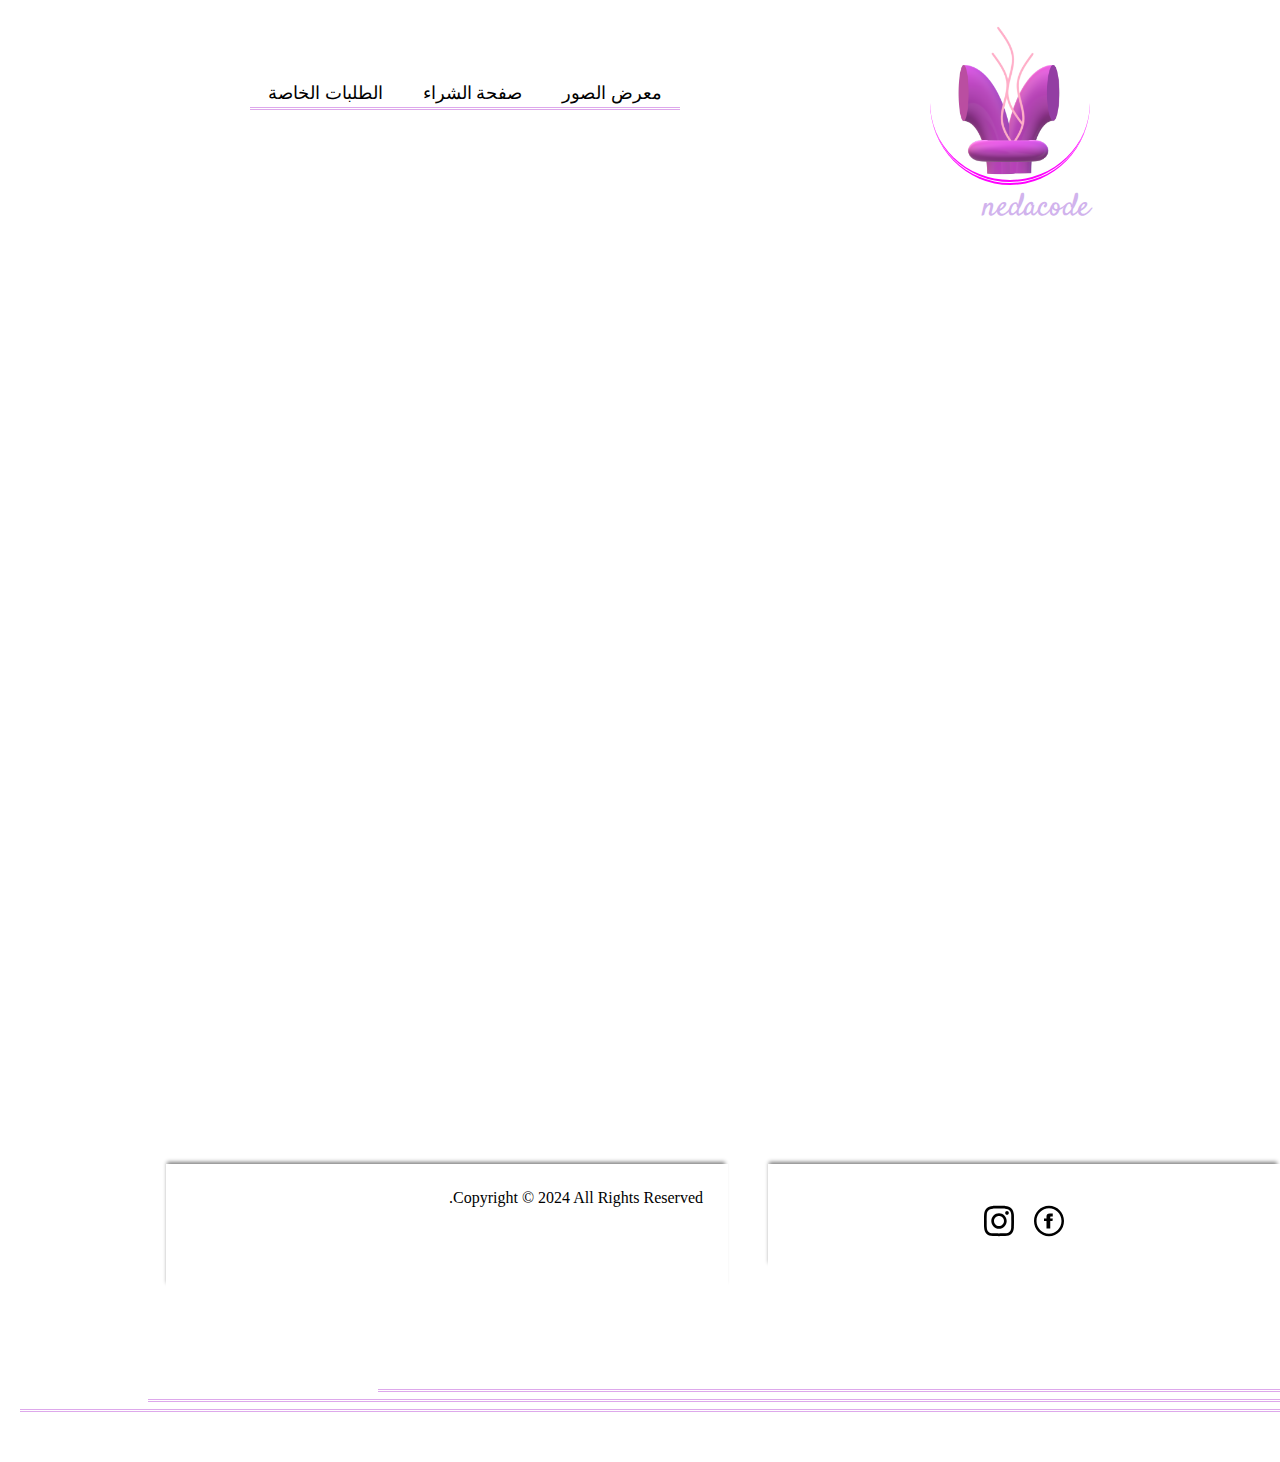
==== ozel.html @ 050665fe "Add files via upload" ====
<!DOCTYPE html>
<html lang="ar"dir="rtl">
<head>
    <meta charset="UTF-8">
    <meta name="viewport" content="width=device-width, initial-scale=1.0">
    <link rel="stylesheet" href="style2.css">
    <link rel="stylesheet" href="style.css">
    <link rel="preconnect" href="https://fonts.googleapis.com">
<link rel="preconnect" href="https://fonts.gstatic.com" crossorigin>
<link href="https://fonts.googleapis.com/css2?family=Satisfy&display=swap" rel="stylesheet">
  <link rel="icon" href="logoshop.png">
    <title>متجر nedacode</title>
    <meta name="description"content="مواقع تسوق في كوتاهيا"/>
   <meta name="keywords" content="مواقع تسوق , ورود منزلية,مواقع عربية في تركيا"/>
   <meta http-equiv="refresh" content="60"/>
   <meta name="author" content="نضال الشامي"/>
</head>
<body>
          <!-- Start Heading-->
  <header>
    <main><div class="div_logo">
      <img class="img_logo"  src="logoshop.png" alt="">
      <h1>nedacode</h1></div>
      <div class="div_url">
        <a href="photo.html" target="_blank">معرض الصور</a>
        <a href="index.html" target="_blank">صفحة الشراء</a>
        <a href="ozel.html" target="_blank">الطلبات الخاصة </a>

      </div>
    </main>
  </header>
           <!-- End Heading -->
<center>
           <iframe src="https://docs.google.com/forms/d/e/1FAIpQLSforyDuoLxs0WPWjn9SFIYPaKHfpEBYZ241jYjcfQhMrDoCeA/viewform?embedded=true" width="300" height="900" frameborder="0" marginheight="0" marginwidth="0">Loading…</iframe>
          </center>
           <!-- Start Footer -->
<footer>
    <div class="div_media">
        <a href="" target="_blank" rel="noopener noreferrer">
    <img class="img_media" src="facbook.svg"/>
        </a>
        <a href=" " target="_blank" rel="noopener noreferrer">
            <img  class="img_media" src="insta.svg"/>
                </a>
    </div>
    <div class="div_Copyright"> 
        <a href="">
            
            Copyright © 2024 All Rights Reserved.
        </a>
    </div>
  </footer>
   <!-- End Footer -->
  <div id="div_end">
    <div id="div_end2">
    <div id="div_end3"></div>
  </div>
    </div> 
    <script>
   
    </script>
</body>
</html>
---- style2.css ----
.div_logo h1{
  color: rgb(209, 179, 237);
    font-family: "Satisfy", cursive;
    font-weight: 400;
    font-style: normal;
  }
.main_photo{
    width: auto;
    height: auto;
  display:flex;
  justify-content: space-evenly;
    margin: 20px;
    box-shadow: 5px 7px 20px magenta;
}
.div_main_photo1{
  width: 200px;
  height: 200px;
  border-radius: 10px;
  border: 5px solid grey;
 background: url(img/ph1.jpg);
 background-size: 100%;
 background-repeat: no-repeat;
}
.div_main_photo2{
  width: 200px;
  height: 200px;
  border-radius: 10px;
  border: 5px solid grey;
  background: url(img/ph2.jpg);
 background-size: 100%;
 background-repeat: no-repeat;
}
.div_main_photo3{
  width: 200px;
  height: 200px;
  border-radius: 10px;
  border: 5px solid grey;
  background: url(img/ph3.jpg);
 background-size: 100%;
 background-repeat: no-repeat;
}
.div_main_photo4{
  width: 200px;
  height: 200px;
  border-radius: 10px;
  border: 5px solid grey;
  background: url(img/ph4.jpg);
 background-size: 100%;
 background-repeat: no-repeat;
}
.div_main_photo5{
  width: 200px;
  height: 200px;
  border-radius: 10px;
  border: 5px solid grey;
  background: url(img/ph6.jpg);
 background-size: 100%;
 background-repeat: no-repeat;
}
.div_main_photo6{
  width: 200px;
  height: 200px;
  border-radius: 10px;
  border: 5px solid grey;
  background: url(img/ph6.jpg);
 background-size: 100%;
 background-repeat: no-repeat;
}
video{
  width: 100%;
  height: 500px;
  margin-top: 50px;
  border-radius: 50px;
  clip-path: polygon(50% 0%, 90% 20%, 100% 60%, 75% 100%, 25% 100%, 0% 60%, 10% 20%);

}
h5{
  padding-right: 50px;
  font-size: 30px;
}
---- style.css ----
*{
    margin: 0;
    padding: 0;
}
body{
 
    text-align: center;
}
main{
    width: 100%;
    height: 200px;
    display: flex;
   justify-content: space-evenly;
   margin: 20px;
}
.img_logo{
    width: 160px;
    height: 160px;
    float: right;
    border-radius: 50%;
    border-bottom: 5px double magenta;
}
.div_url{
    margin: 55px;
    width: max-content;
    height: max-content;
    border-bottom: 3px double rgb(221, 168, 235);
    line-height: 40px;
}
.myname{
    color: transparent;
   -webkit-text-stroke: 1px  rgb(235, 224, 238) ;
   text-shadow: 1px 3px 5px  rgb(235, 224, 238);
   font-size: 20px;

}
.div_url a{
     margin: 18px; 
    text-decoration:none;
font-size: 18px;
color: black;
}
.div-price{
    width: 150px;
    height: auto;
    float: left;
    margin: 25px;

}
img{
    width: 100%;
    height: 50%;
}
.div-photo{
    width: 150px;
    height: 175px;
    border:3px solid rgb(205, 162, 215);
    padding: 5px;
}
.div-photo:hover{
   width:160px ;
   height: 200px;
  
}
.img_uron{
    width: 100%;
    
}
.img_uron:hover{
    width: 400px;
    height: 400px;
    transform: translateX(50%);

}
.div-p{
    line-height: 30px;
}
p{
    color: magenta;
    font-size: 20px;
    line-height: 30px;
}
#img-select{
    width: 50px;
    height: 50px;
}
#div-select{
    color: black;
    width: 150px;
    height: auto;
    margin: 20px;
    display: none;
    line-height: 50px;
}
#div-select a{
    text-decoration: none;
    color: black;
}

#div-select.active{
    width: 150px;
    height: auto;
    margin: 20px;
    display: block;
}
span{
    color: coral;
}

#div2-select{
    color: black;
    width: 150px;
    height: auto;
    margin: 20px;
    display: none;
    line-height: 50px;
}
#div2-select a{
    text-decoration: none;
    color: black;
}

#div2-select.active{
    width: 150px;
    height: auto;
    margin: 20px;
    display: block;
}


#div3-select{
    color: black;
    width: 150px;
    height: auto;
    margin: 20px;
    display: none;
    line-height: 50px;
}
#div3-select a{
    text-decoration: none;
    color: black;
}

#div3-select.active{
    width: 150px;
    height: auto;
    margin: 20px;
    display: block;
}

#div4-select{
    color: black;
    width: 150px;
    height: auto;
    margin: 20px;
    display: none;
    line-height: 50px;
}
#div4-select a{
    text-decoration: none;
    color: black;
}

#div4-select.active{
    width: 150px;
    height: auto;
    margin: 20px;
    display: block;
}

#div5-select{
    color: black;
    width: 150px;
    height: auto;
    margin: 20px;
    display: none;
    line-height: 50px;
}
#div5-select a{
    text-decoration: none;
    color: black;
}

#div5-select.active{
    width: 150px;
    height: auto;
    margin: 20px;
    display: block;
}

#div6-select{
    color: black;
    width: 150px;
    height: auto;
    margin: 20px;
    display: none;
    line-height: 50px;
}
#div6-select a{
    text-decoration: none;
    color: black;
}

#div6-select.active{
    width: 150px;
    height: auto;
    margin: 20px;
    display: block;
}

#div7-select{
    color: black;
    width: 150px;
    height: auto;
    margin: 20px;
    display: none;
    line-height: 50px;
}
#div7-select a{
    text-decoration: none;
    color: black;
}

#div7-select.active{
    width: 150px;
    height: auto;
    margin: 20px;
    display: block;
}


#div8-select{
    color: black;
    width: 150px;
    height: auto;
    margin: 20px;
    display: none;
    line-height: 50px;
}
#div8-select a{
    text-decoration: none;
    color: black;
}

#div8-select.active{
    width: 150px;
    height: auto;
    margin: 20px;
    display: block;
}

#div9-select{
    color: black;
    width: 150px;
    height: auto;
    margin: 20px;
    display: none;
    line-height: 50px;
}
#div9-select a{
    text-decoration: none;
    color: black;
}

#div9-select.active{
    width: 150px;
    height: auto;
    margin: 20px;
    display: block;
}

#div10-select{
    color: black;
    width: 150px;
    height: auto;
    margin: 20px;
    display: none;
    line-height: 50px;
}
#div10-select a{
    text-decoration: none;
    color: black;
}

#div10-select.active{
    width: 150px;
    height: auto;
    margin: 20px;
    display: block;
}


#div11-select{
    color: black;
    width: 150px;
    height: auto;
    margin: 20px;
    display: none;
    line-height: 50px;
}
#div11-select a{
    text-decoration: none;
    color: black;
}

#div11-select.active{
    width: 150px;
    height: auto;
    margin: 20px;
    display: block;
}

#div12-select{
    color: black;
    width: 150px;
    height: auto;
    margin: 20px;
    display: none;
    line-height: 50px;
}
#div12-select a{
    text-decoration: none;
    color: black;
}

#div12-select.active{
    width: 150px;
    height: auto;
    margin: 20px;
    display: block;
}

#div13-select{
    color: black;
    width: 150px;
    height: auto;
    margin: 20px;
    display: none;
    line-height: 50px;
}
#div13-select a{
    text-decoration: none;
    color: black;
}

#div13-select.active{
    width: 150px;
    height: auto;
    margin: 20px;
    display: block;
}

#div14-select{
    color: black;
    width: 150px;
    height: auto;
    margin: 20px;
    display: none;
    line-height: 50px;
}
#div14-select a{
    text-decoration: none;
    color: black;
}

#div14-select.active{
    width: 150px;
    height: auto;
    margin: 20px;
    display: block;
}

#div15-select{
    color: black;
    width: 150px;
    height: auto;
    margin: 20px;
    display: none;
    line-height: 50px;
}
#div15-select a{
    text-decoration: none;
    color: black;
}

#div15-select.active{
    width: 150px;
    height: auto;
    margin: 20px;
    display: block;
}

#div16-select{
    color: black;
    width: 150px;
    height: auto;
    margin: 20px;
    display: none;
    line-height: 50px;
}
#div16-select a{
    text-decoration: none;
    color: black;
}

#div16-select.active{
    width: 150px;
    height: auto;
    margin: 20px;
    display: block;
}

#div17-select{
    color: black;
    width: 150px;
    height: auto;
    margin: 20px;
    display: none;
    line-height: 50px;
}
#div17-select a{
    text-decoration: none;
    color: black;
}

#div17-select.active{
    width: 150px;
    height: auto;
    margin: 20px;
    display: block;
}

#div18-select{
    color: black;
    width: 150px;
    height: auto;
    margin: 20px;
    display: none;
    line-height: 50px;
}
#div18-select a{
    text-decoration: none;
    color: black;
}

#div18-select.active{
    width: 150px;
    height: auto;
    margin: 20px;
    display: block;
}
#div19-select{
    color: black;
    width: 150px;
    height: auto;
    margin: 20px;
    display: none;
    line-height: 50px;
}
#div19-select a{
    text-decoration: none;
    color: black;
}

#div19-select.active{
    width: 150px;
    height: auto;
    margin: 20px;
    display: block;
}

#div20-select{
    color: black;
    width: 150px;
    height: auto;
    margin: 20px;
    display: none;
    line-height: 50px;
}
#div20-select a{
    text-decoration: none;
    color: black;
}

#div20-select.active{
    width: 150px;
    height: auto;
    margin: 20px;
    display: block;
}


footer{
    width: 100%;
    height: auto;
    display: flex;
   margin-bottom: 50px;
}
footer .div_media{
    width: 40%;
    height: 75px;
    margin: 20px;
    box-shadow: -1px -4px 4px -2px gray;
text-align: center;
padding-top: 30px;

}
footer .div_Copyright{
    width: 40%;
    height: 75px;
    margin: 20px;
    box-shadow: -1px -4px 4px -2px gray;
    padding: 25px;
    display: flex;
text-align: center;
}
.div_Copyright a{
    color: black;
}
.img_media{
width: 40px;
margin: 12px;
}

a{
    text-decoration: none;

}
.p_footer{
    color: black !important;
}
#div_end{
    width: 100%;
    height: 50px;
    border-bottom: 3px double  rgb(221, 168, 235);
    margin-bottom: 50px;
}
#div_end2{
    width: 90%;
    height: 40px;
    border-bottom: 3px double  rgb(221, 168, 235);
    margin-bottom: 50px;
}
#div_end3{
    width: 80%;
    height: 30px;
    border-bottom: 3px double  rgb(221, 168, 235);
    margin-bottom: 50px;
}

@media(max-width:880px),(min-width:360px){
    .div_url{
        margin: 60px;
        width: max-content;
        height:min-content;
        border-bottom: 3px double rgb(221, 168, 235);
        line-height: 27px;
    }
    body{

      text-align: right;
    }
    
    .img_uron:hover{
        width: 300px;
        height: 300px;
        transform: translateX(50%);
    
    }
    
    .img_media{
        width: 30px;
        margin: 8px;
        }
}
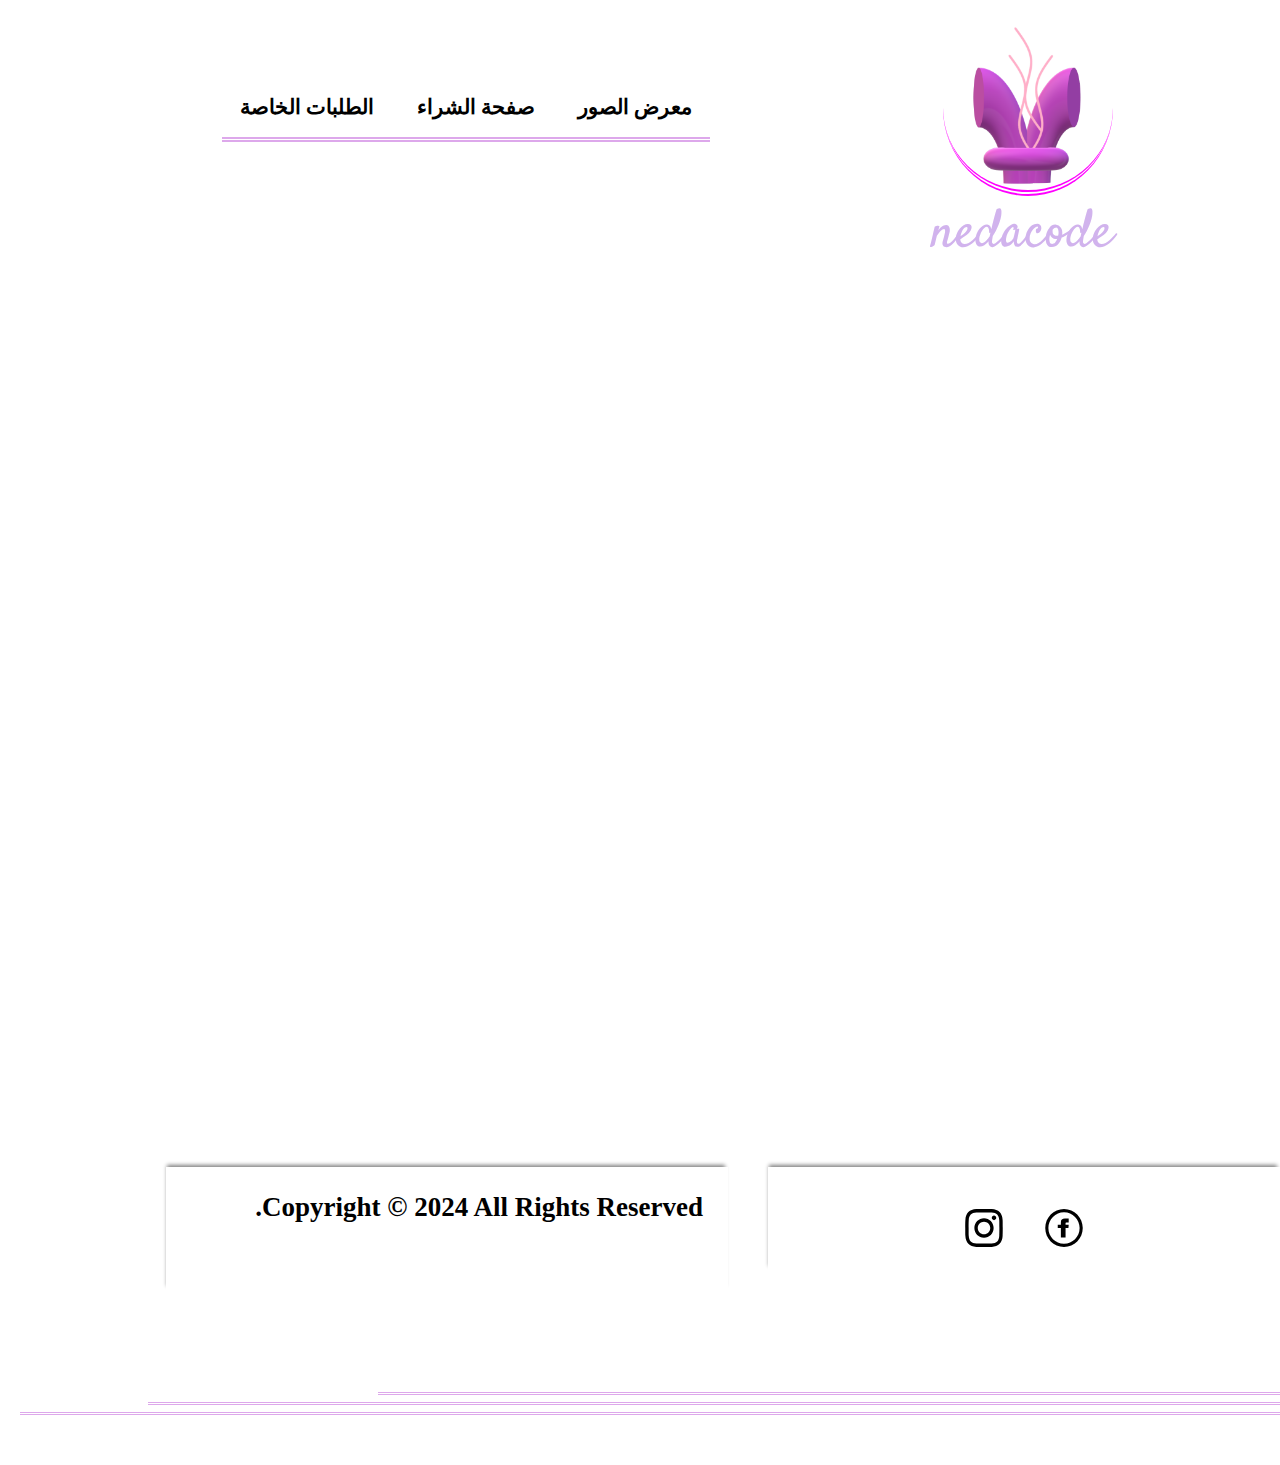
==== commit f37da876: "Update ozel.html" ====
--- a/ozel.html
+++ b/ozel.html
@@ -31,7 +31,7 @@
   </header>
            <!-- End Heading -->
 <center>
-           <iframe src="https://docs.google.com/forms/d/e/1FAIpQLSforyDuoLxs0WPWjn9SFIYPaKHfpEBYZ241jYjcfQhMrDoCeA/viewform?embedded=true" width="300" height="900" frameborder="0" marginheight="0" marginwidth="0">Loading…</iframe>
+           <iframe src="https://docs.google.com/forms/d/e/1FAIpQLSforyDuoLxs0WPWjn9SFIYPaKHfpEBYZ241jYjcfQhMrDoCeA/viewform?embedded=true" width="400" height="900" frameborder="0" marginheight="0" marginwidth="0">Loading…</iframe>
           </center>
            <!-- Start Footer -->
 <footer>
@@ -60,4 +60,4 @@
    
     </script>
 </body>
-</html>+</html>
--- a/style2.css
+++ b/style2.css
@@ -9,7 +9,7 @@
     height: auto;
   display:flex;
   justify-content: space-evenly;
-    margin: 20px;
+    margin: 30px;
     box-shadow: 5px 7px 20px magenta;
 }
 .div_main_photo1{
@@ -17,7 +17,7 @@
   height: 200px;
   border-radius: 10px;
   border: 5px solid grey;
- background: url(img/ph1.jpg);
+ background: url(ph1.jpg);
  background-size: 100%;
  background-repeat: no-repeat;
 }
@@ -26,7 +26,7 @@
   height: 200px;
   border-radius: 10px;
   border: 5px solid grey;
-  background: url(img/ph2.jpg);
+  background: url(ph2.jpg);
  background-size: 100%;
  background-repeat: no-repeat;
 }
@@ -35,7 +35,7 @@
   height: 200px;
   border-radius: 10px;
   border: 5px solid grey;
-  background: url(img/ph3.jpg);
+  background: url(ph3.jpg);
  background-size: 100%;
  background-repeat: no-repeat;
 }
@@ -44,7 +44,7 @@
   height: 200px;
   border-radius: 10px;
   border: 5px solid grey;
-  background: url(img/ph4.jpg);
+  background: url(ph4.jpg);
  background-size: 100%;
  background-repeat: no-repeat;
 }
@@ -53,7 +53,7 @@
   height: 200px;
   border-radius: 10px;
   border: 5px solid grey;
-  background: url(img/ph6.jpg);
+  background: url(ph5.jpg);
  background-size: 100%;
  background-repeat: no-repeat;
 }
@@ -62,7 +62,7 @@
   height: 200px;
   border-radius: 10px;
   border: 5px solid grey;
-  background: url(img/ph6.jpg);
+  background: url(ph6.jpg);
  background-size: 100%;
  background-repeat: no-repeat;
 }
@@ -77,4 +77,4 @@
 h5{
   padding-right: 50px;
   font-size: 30px;
-}+}
--- a/style.css
+++ b/style.css
@@ -4,8 +4,9 @@
     padding: 0;
 }
 body{
- 
+  font-size: 27px !important;
     text-align: center;
+    font-weight: 700;
 }
 main{
     width: 100%;
@@ -15,37 +16,37 @@
    margin: 20px;
 }
 .img_logo{
-    width: 160px;
-    height: 160px;
+    width: 170px;
+    height: 170px;
     float: right;
     border-radius: 50%;
-    border-bottom: 5px double magenta;
+    border-bottom: 6px double magenta;
 }
 .div_url{
     margin: 55px;
     width: max-content;
     height: max-content;
-    border-bottom: 3px double rgb(221, 168, 235);
-    line-height: 40px;
+    border-bottom: 5px double rgb(221, 168, 235);
+    line-height: 60px;
 }
 .myname{
     color: transparent;
    -webkit-text-stroke: 1px  rgb(235, 224, 238) ;
    text-shadow: 1px 3px 5px  rgb(235, 224, 238);
-   font-size: 20px;
+   font-size: 30px;
 
 }
 .div_url a{
      margin: 18px; 
     text-decoration:none;
-font-size: 18px;
+font-size: 21px;
 color: black;
 }
 .div-price{
-    width: 150px;
+    width: 250px;
     height: auto;
     float: left;
-    margin: 25px;
+    margin: 30px;
 
 }
 img{
@@ -53,13 +54,13 @@
     height: 50%;
 }
 .div-photo{
-    width: 150px;
+    width: 250px;
     height: 175px;
     border:3px solid rgb(205, 162, 215);
     padding: 5px;
 }
 .div-photo:hover{
-   width:160px ;
+   width:200px ;
    height: 200px;
   
 }
@@ -78,12 +79,12 @@
 }
 p{
     color: magenta;
-    font-size: 20px;
+    font-size: 35px;
     line-height: 30px;
 }
 #img-select{
-    width: 50px;
-    height: 50px;
+    width: 60px;
+    height: 60px;
 }
 #div-select{
     color: black;
@@ -517,9 +518,10 @@
 }
 .div_Copyright a{
     color: black;
+    
 }
 .img_media{
-width: 40px;
+width: 50px;
 margin: 12px;
 }
 
@@ -549,28 +551,3 @@
     margin-bottom: 50px;
 }
 
-@media(max-width:880px),(min-width:360px){
-    .div_url{
-        margin: 60px;
-        width: max-content;
-        height:min-content;
-        border-bottom: 3px double rgb(221, 168, 235);
-        line-height: 27px;
-    }
-    body{
-
-      text-align: right;
-    }
-    
-    .img_uron:hover{
-        width: 300px;
-        height: 300px;
-        transform: translateX(50%);
-    
-    }
-    
-    .img_media{
-        width: 30px;
-        margin: 8px;
-        }
-}
